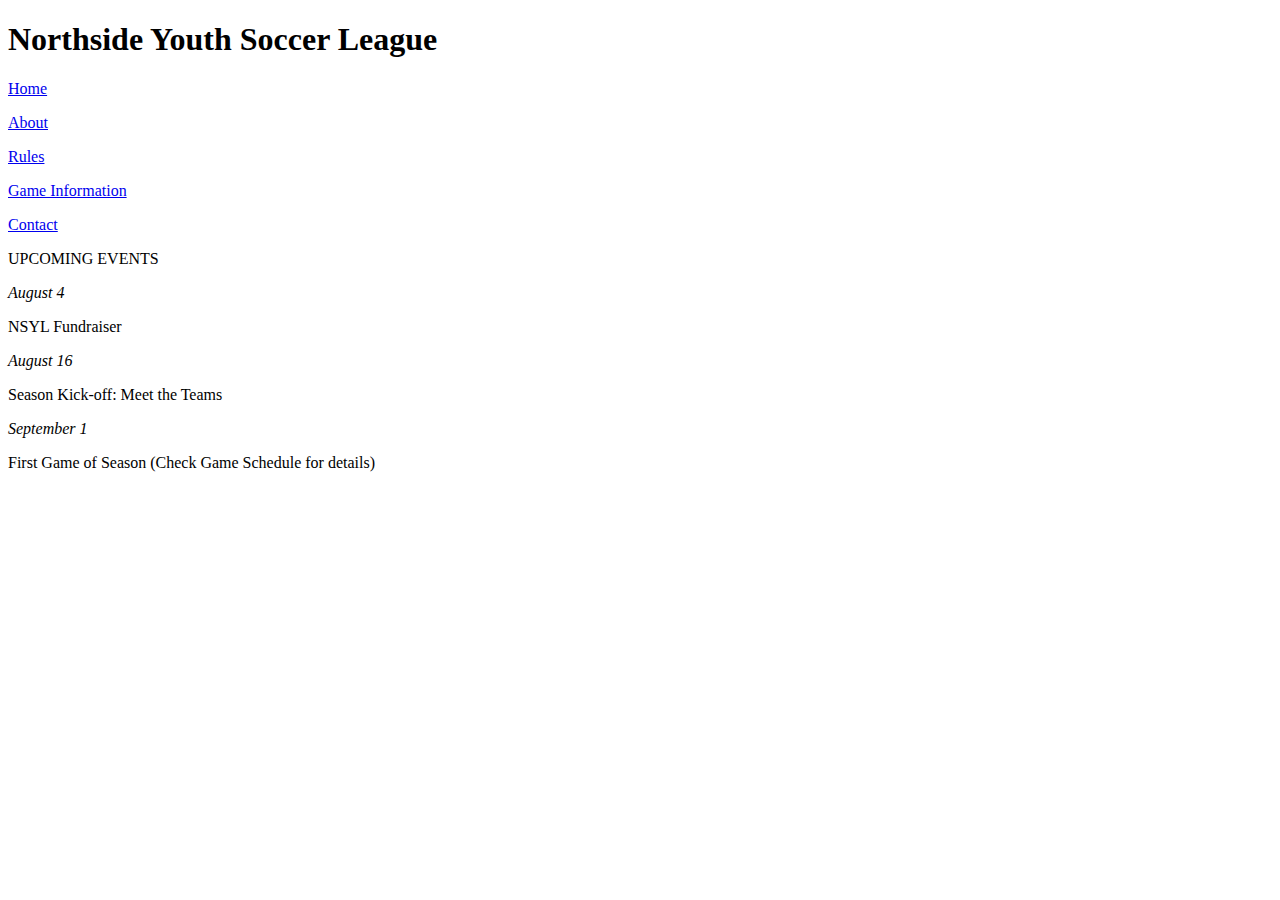
==== index.html @ fcda3ac2 "Add files via upload" ====
<!DOCTYPE html>
<html lang="en">

<head>
  <meta charset="utf-8">
  <title>NYSL Home Page</title>
  <!--<link rel="stylesheet" href="styles/nysl_1.css"> 
     <link rel="stylesheet" href="styles/nysl_2.css">
    <link rel="stylesheet" href="styles/nysl_3.css"> -->
  <link rel="stylesheet" href="styles/estilo_de_pagina.css">

</head>

<body>

  <!-- Imagen del header y titulo de pagina-->
  <header class="cabecera">

    <div class="titulo">
      <h1>Northside Youth Soccer League </h1>

    </div>


  </header>

  <!-- Menu con links -->

  <nav class="navegacion">


    <div class=boton>
      <p><a href="index.html">Home</a></p>
    </div>

    <div class="boton">
      <p><a href="about.html">About</a> </p>
    </div>

    <div class="boton">
      <p><a href="rules.html">Rules</a> </p>
    </div>
    
    <div class="boton">
      <p><a href="game_info.html">Game Information</a></p>
    </div>

    <div class="boton">
      <p><a href="contact.html">Contact</a></p>
    </div>


  </nav>


  <div class="parteCentral">

    <div class="tituloPagina">
      <p>UPCOMING EVENTS</p>
    </div>


    <!-- Contenido de los articulos -->


    <article class="articuloCentral">
      <div class="contenido">

        <p> </p>


        <div class="tituloArticulo"><em>August 4</em></div>
        <p> </p>
        <div class="textoArticulo">NSYL Fundraiser</div>
        <p> </p>

        <div class="tituloArticulo"><em>August 16</em></div>
        <p> </p>
        <div class="textoArticulo">Season Kick-off: Meet the Teams</div>
        <p> </p>

        <div class="tituloArticulo"><em>September 1</em></div>
        <p> </p>
        <div class="textoArticulo">First Game of Season (Check Game Schedule for details) </div>
        <p> </p>

        <p> </p>


      </div>


    </article>


  </div>



</body>

</html>
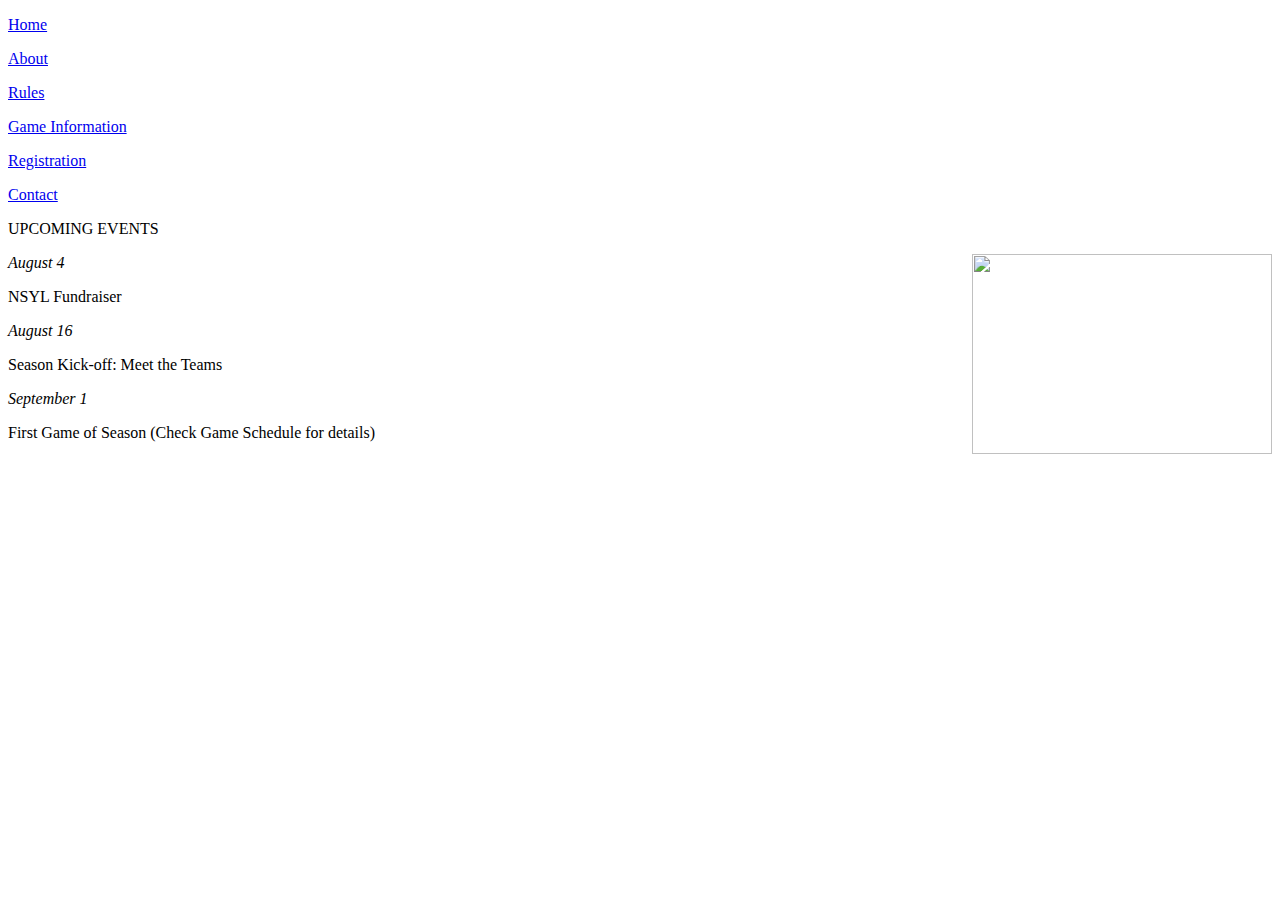
==== commit 5703b025: "Add files via upload" ====
--- a/index.html
+++ b/index.html
@@ -2,101 +2,99 @@
 <html lang="en">
 
 <head>
-  <meta charset="utf-8">
-  <title>NYSL Home Page</title>
-  <!--<link rel="stylesheet" href="styles/nysl_1.css"> 
+    <meta charset="utf-8">
+    <title>NYSL Home Page</title>
+    <!--<link rel="stylesheet" href="styles/nysl_1.css"> 
      <link rel="stylesheet" href="styles/nysl_2.css">
     <link rel="stylesheet" href="styles/nysl_3.css"> -->
-  <link rel="stylesheet" href="styles/estilo_de_pagina.css">
+    <link rel="stylesheet" href="styles/estilo_de_pagina.css">
 
 </head>
 
 <body>
 
-  <!-- Imagen del header y titulo de pagina-->
-  <header class="cabecera">
+    <!-- Imagen del header y titulo de pagina-->
+    <header class="cabecera">
 
-    <div class="titulo">
-      <h1>Northside Youth Soccer League </h1>
+
+
+    </header>
+
+    <!-- Menu con links -->
+
+    <nav class="navegacion">
+
+
+        <div class=boton>
+            <p><a href="index.html">Home</a></p>
+        </div>
+
+        <div class="boton">
+            <p><a href="about.html">About</a> </p>
+        </div>
+
+        <div class="boton">
+            <p><a href="rules.html">Rules</a> </p>
+        </div>
+
+        <div class="boton">
+            <p><a href="game_info.html">Game Information</a></p>
+        </div>
+
+        <div class="boton">
+            <p><a href="registration.html">Registration</a></p>
+        </div>
+
+        <div class="boton">
+            <p><a href="contact.html">Contact</a></p>
+        </div>
+
+
+    </nav>
+
+
+    <div class="parteCentral">
+
+        <div class="tituloPagina">
+            <p>UPCOMING EVENTS</p>
+        </div>
+
+
+        <!-- Contenido de los articulos -->
+
+
+        <article class="articuloCentral">
+            <div class="contenido">
+
+                <p> </p>
+                <div> <img style="float: right" src="img/design1_image1.jpg" width="300px" height="200px">
+
+                    <div class="tituloArticulo"><em>August 4</em></div>
+                    <p> </p>
+                    <div class="textoArticulo">NSYL Fundraiser</div>
+                    <p> </p>
+
+                    <div class="tituloArticulo"><em>August 16</em></div>
+                    <p> </p>
+                    <div class="textoArticulo">Season Kick-off: Meet the Teams</div>
+                    <p> </p>
+
+                    <div class="tituloArticulo"><em>September 1</em></div>
+                    <p> </p>
+                    <div class="textoArticulo">First Game of Season (Check Game Schedule for details) </div>
+                    <p> </p>
+
+                    <p> </p>
+                </div>
+
+            </div>
+
+
+        </article>
+
 
     </div>
 
 
-  </header>
 
-  <!-- Menu con links -->
-
-  <nav class="navegacion">
-
-
-    <div class=boton>
-      <p><a href="index.html">Home</a></p>
-    </div>
-
-    <div class="boton">
-      <p><a href="about.html">About</a> </p>
-    </div>
-
-    <div class="boton">
-      <p><a href="rules.html">Rules</a> </p>
-    </div>
-    
-    <div class="boton">
-      <p><a href="game_info.html">Game Information</a></p>
-    </div>
-
-    <div class="boton">
-      <p><a href="contact.html">Contact</a></p>
-    </div>
-
-
-  </nav>
-
-
-  <div class="parteCentral">
-
-    <div class="tituloPagina">
-      <p>UPCOMING EVENTS</p>
-    </div>
-
-
-    <!-- Contenido de los articulos -->
-
-
-    <article class="articuloCentral">
-      <div class="contenido">
-
-        <p> </p>
-
-
-        <div class="tituloArticulo"><em>August 4</em></div>
-        <p> </p>
-        <div class="textoArticulo">NSYL Fundraiser</div>
-        <p> </p>
-
-        <div class="tituloArticulo"><em>August 16</em></div>
-        <p> </p>
-        <div class="textoArticulo">Season Kick-off: Meet the Teams</div>
-        <p> </p>
-
-        <div class="tituloArticulo"><em>September 1</em></div>
-        <p> </p>
-        <div class="textoArticulo">First Game of Season (Check Game Schedule for details) </div>
-        <p> </p>
-
-        <p> </p>
-
-
-      </div>
-
-
-    </article>
-
-
-  </div>
-
-
-
-</body>
-
-</html>
+</body></html>
